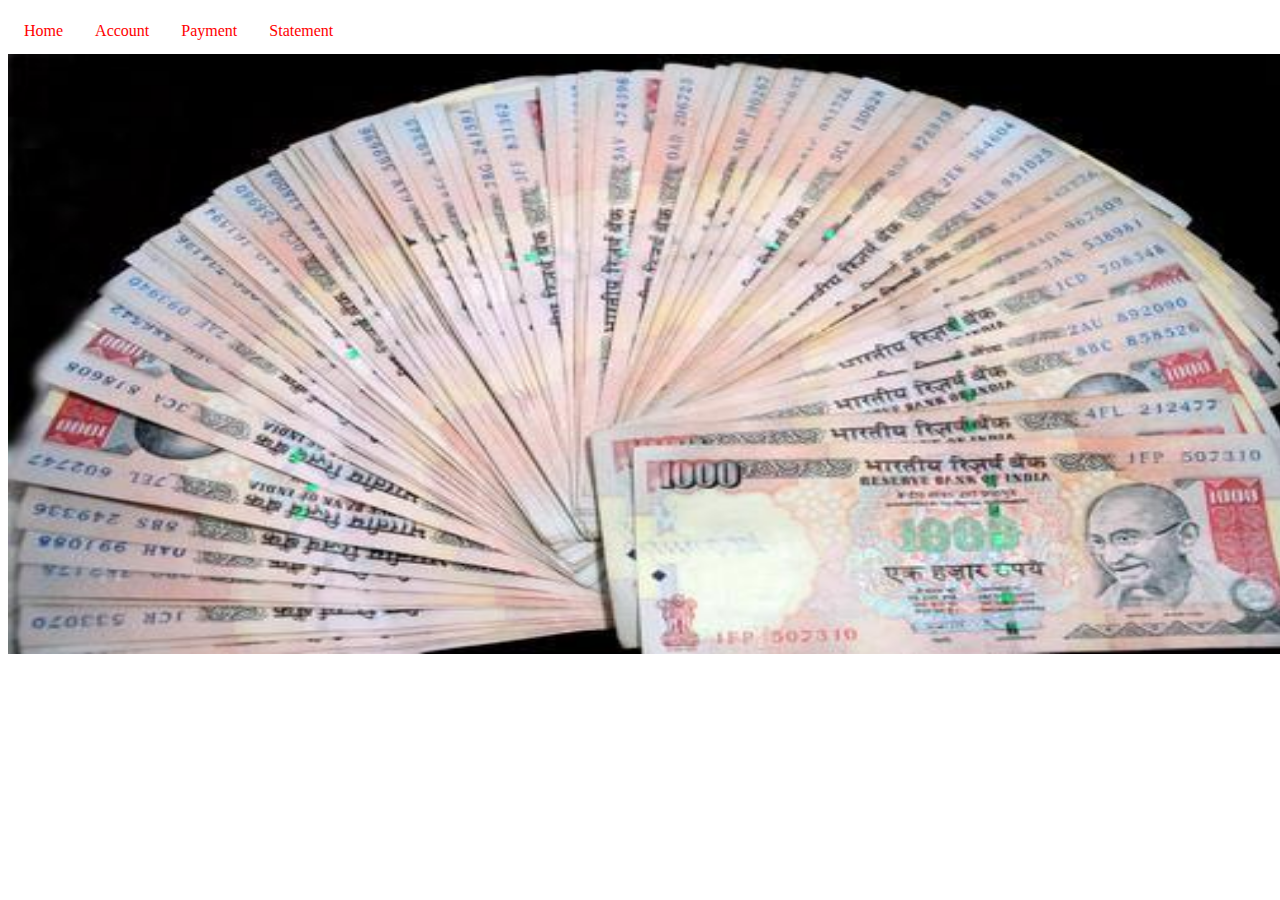
==== Finance/src/main/webapp/home.html @ b200bb8b "adding js file for user" ====
<!DOCTYPE html>
<html>
<head>
<meta charset="UTF-8">
<title>Finance</title>
<link rel="shortcut icon" href="images/finance.jpg">
<link rel="stylesheet" href="css/finance.css"></link>
<script type="text/javascript" src="js/external/jquery.js"></script>
<script type="text/javascript" src="js/fin.js"></script>
<script type="text/javascript" src="js/customer.js"></script>
<script type="text/javascript" src="js/account.js"></script>
<script type="text/javascript" src="js/pay.js"></script>
</head>
<body>

<div class=home>
<ul>
  <li id=cus class=active onclick="customer()">Home</li>
  <li id=acc onclick="account()">Account</li>
  <li id=pay onclick="payment()">Payment</li>
  <li id=sta onclick="statement()">Statement</li>
</ul>
<img src="images/cur3.jpg"width=1300 height=600 id="img">
</div>
<div><p id="msg"></p></div>
<div class="fin">
</div>
</body>
</html>
---- Finance/src/main/webapp/css/finance.css ----
ul {
    list-style-type: none;
    margin: 0;
    padding: 0;
    overflow: hidden;
    background-color: white;
}
li {
    float: left;
}

li  {
    display: block;
    color: red;
    text-align: center;
    padding: 14px 16px;
    text-decoration: none;
}

li:hover {
    background-color: #03a9f4;
}
 input[type="text"],select, input[type="date"] {
  width:200px;
  padding: 10px;
  border: solid 1px #fff;
  box-shadow: inset 1px 1px 2px 0 #707070;
  transition: box-shadow 0.3s;
  font-size:20;
  outline-color:blue;
}
#msg{
	color:red;
}
.getAllCus,.getAllAccount,.getAllPayment{
	float:right;
}
.cus,.account,.pay{
	width:250px;
	float:left;
	position:absolute;
	z-index:100;
	
}
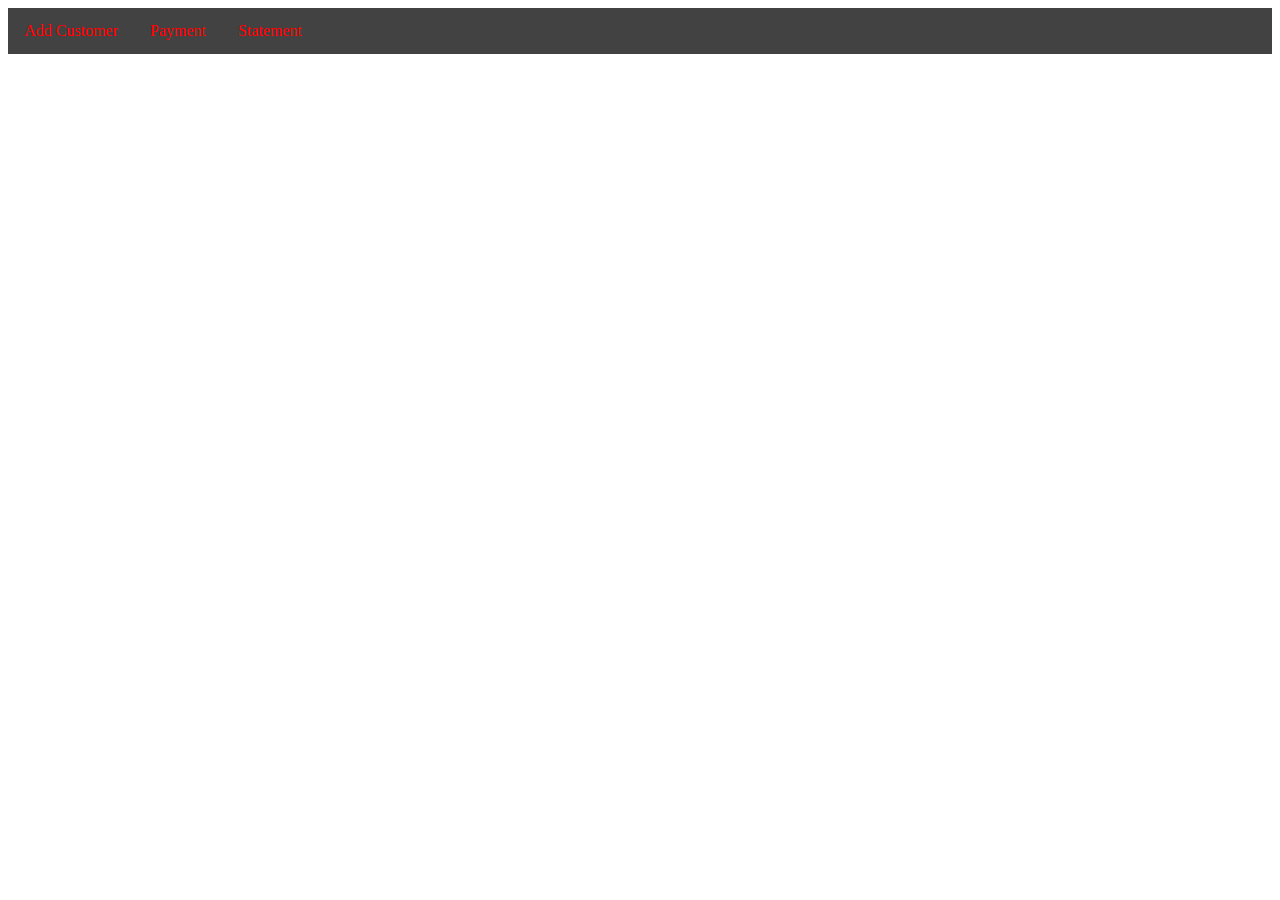
==== commit 6b7f3ac8: "Merge branch 'master' of https://github.com/smart-glossa/Finance.git" ====
--- a/Finance/src/main/webapp/home.html
+++ b/Finance/src/main/webapp/home.html
@@ -15,12 +15,10 @@
 
 <div class=home>
 <ul>
-  <li id=cus class=active onclick="customer()">Home</li>
-  <li id=acc onclick="account()">Account</li>
+  <li id=cus class=active onclick="customer()">Add Customer</li>
   <li id=pay onclick="payment()">Payment</li>
   <li id=sta onclick="statement()">Statement</li>
 </ul>
-<img src="images/cur3.jpg"width=1300 height=600 id="img">
 </div>
 <div><p id="msg"></p></div>
 <div class="fin">
--- a/Finance/src/main/webapp/css/finance.css
+++ b/Finance/src/main/webapp/css/finance.css
@@ -3,7 +3,7 @@
     margin: 0;
     padding: 0;
     overflow: hidden;
-    background-color: white;
+    background-color: #424242;
 }
 li {
     float: left;
@@ -12,7 +12,6 @@
 li  {
     display: block;
     color: red;
-    text-align: center;
     padding: 14px 16px;
     text-decoration: none;
 }
@@ -35,10 +34,22 @@
 .getAllCus,.getAllAccount,.getAllPayment{
 	float:right;
 }
-.cus,.account,.pay{
+/*.cus,.account,.pay,.sta{
+	border:solid 1px green;
 	width:250px;
+	height:430px;
 	float:left;
 	position:absolute;
-	z-index:100;
+	z-index:-2;
+	background-color:#9e9e9e;
+	margin-left:420px;
+	text-align:center;
+	margin-top:-600px;
 	
-}+}*/
+.sta
+{
+	height:100px;
+}
+
+
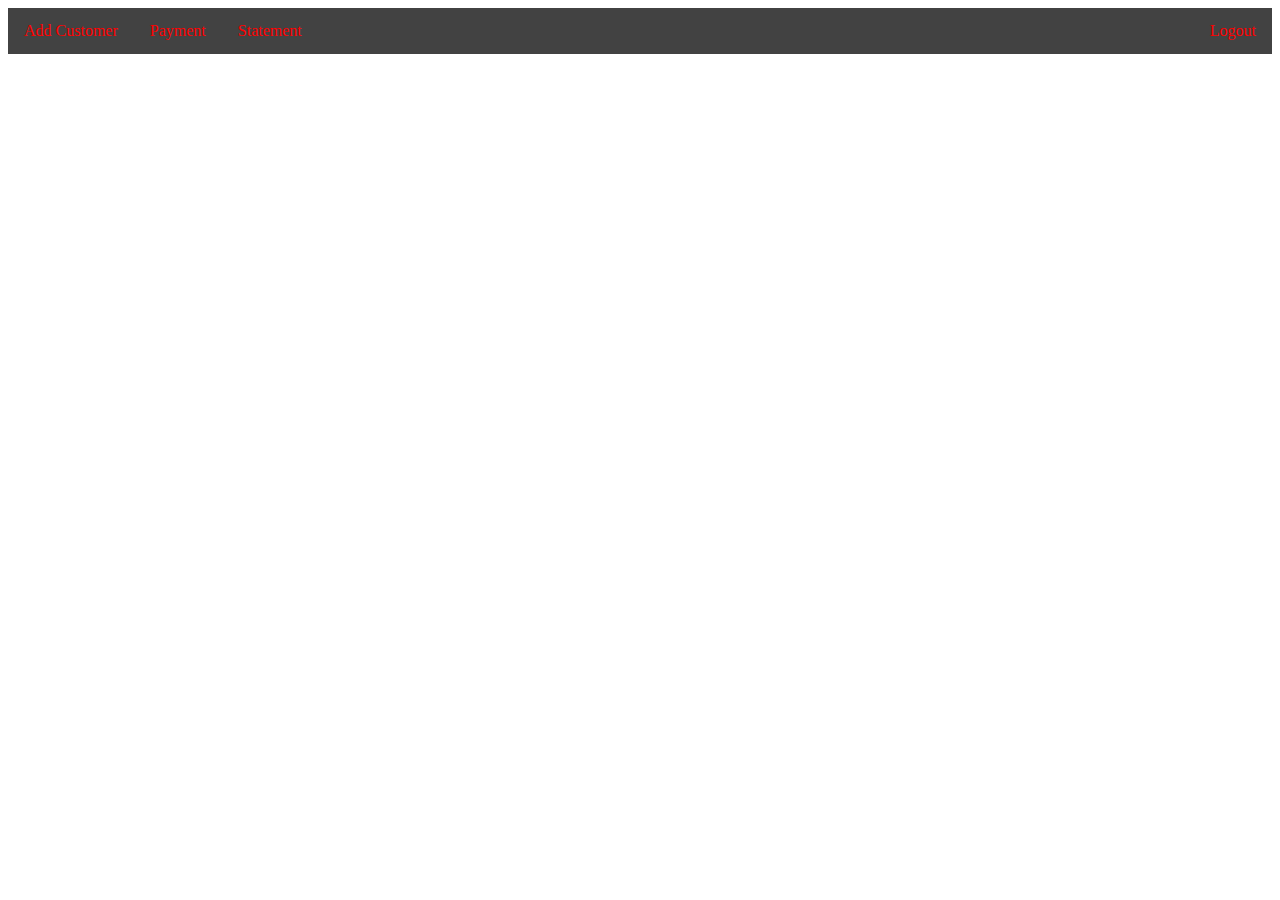
==== commit a05b8520: "changes in following files" ====
--- a/Finance/src/main/webapp/home.html
+++ b/Finance/src/main/webapp/home.html
@@ -18,10 +18,11 @@
   <li id=cus class=active onclick="customer()">Add Customer</li>
   <li id=pay onclick="payment()">Payment</li>
   <li id=sta onclick="statement()">Statement</li>
+  <li id=logout>Logout</li> 
 </ul>
 </div>
 <div><p id="msg"></p></div>
 <div class="fin">
 </div>
 </body>
-</html>+</html>
--- a/Finance/src/main/webapp/css/finance.css
+++ b/Finance/src/main/webapp/css/finance.css
@@ -45,11 +45,12 @@
 	margin-left:420px;
 	text-align:center;
 	margin-top:-600px;
-	
+
 }*/
 .sta
 {
 	height:100px;
 }
-
-
+#logout{
+  float: right;
+}
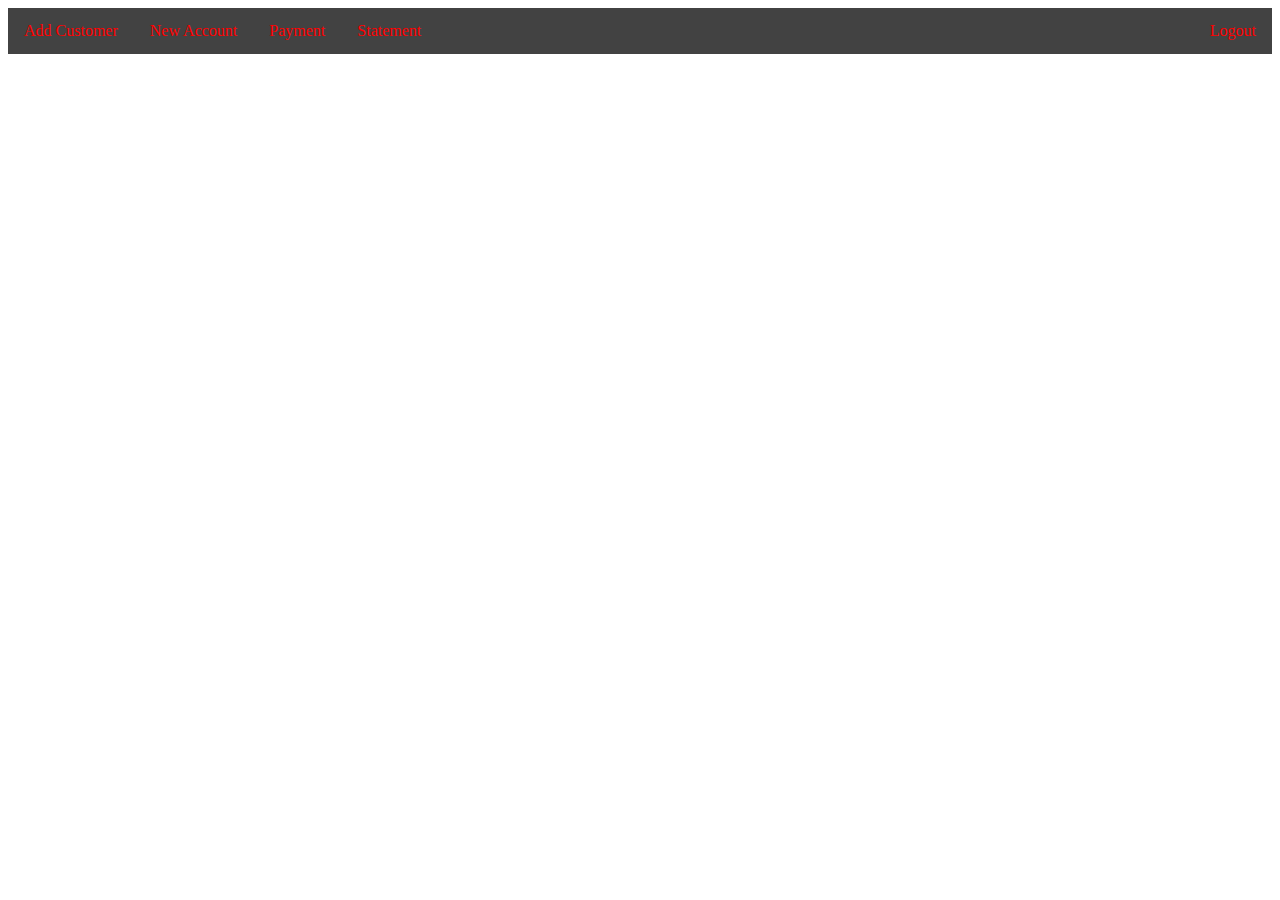
==== commit acbe69d1: "Adding new files" ====
--- a/Finance/src/main/webapp/home.html
+++ b/Finance/src/main/webapp/home.html
@@ -16,9 +16,10 @@
 <div class=home>
 <ul>
   <li id=cus class=active onclick="customer()">Add Customer</li>
+  <li id=acc onclick="account()">New Account</li>
   <li id=pay onclick="payment()">Payment</li>
   <li id=sta onclick="statement()">Statement</li>
-  <li id=logout>Logout</li> 
+  <li id=logout>Logout</li>
 </ul>
 </div>
 <div><p id="msg"></p></div>
